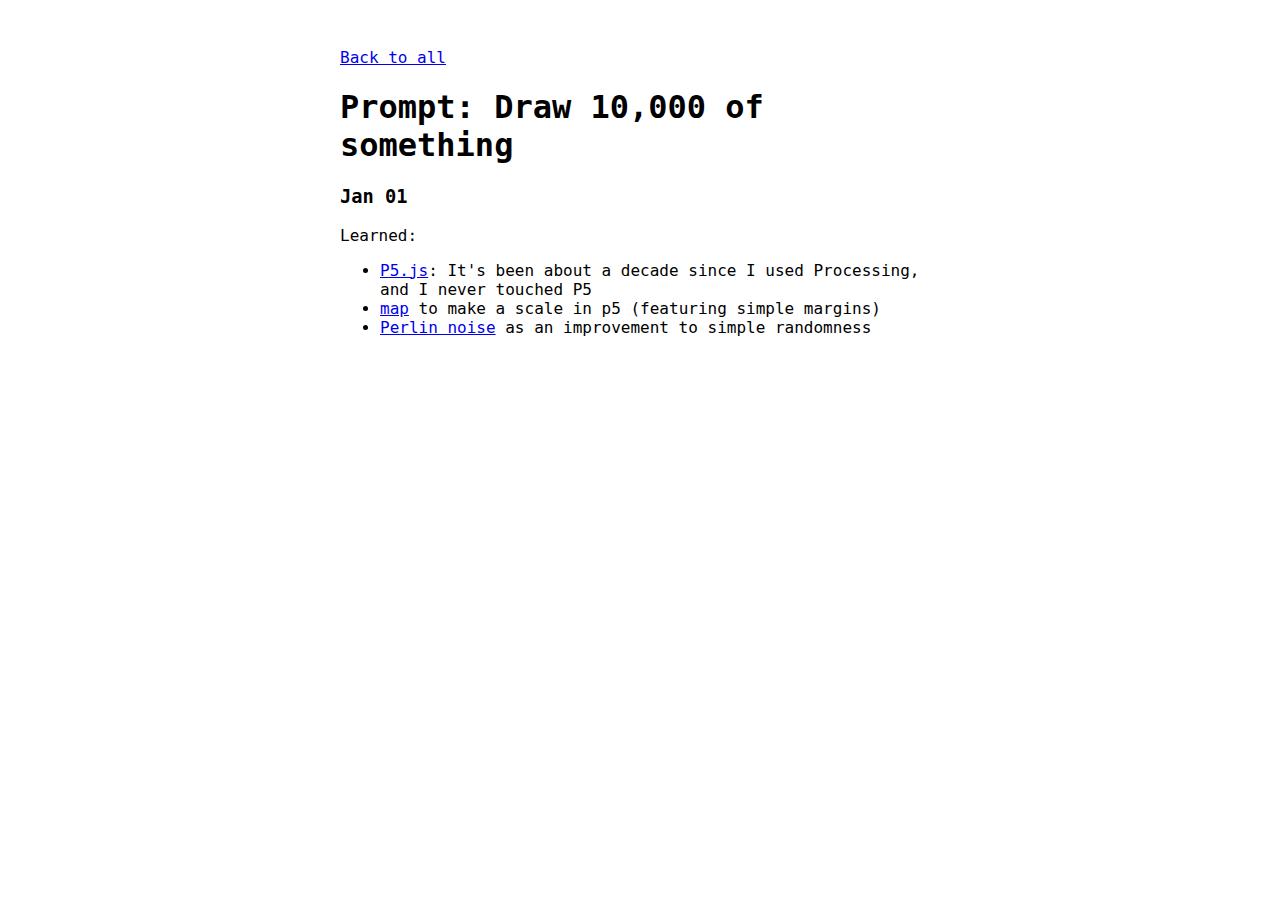
==== 01-01/index.html @ 7d14549c "day two" ====
<!DOCTYPE html>
<html lang="en">
  <head>
    <meta charset="utf-8" />
    <link rel="stylesheet" type="text/css" href="../style.css" />
  </head>
  <body>
    <a href="..">Back to all</a>
    <h1>Prompt: Draw 10,000 of something</h1>
    <h3>Jan 01</h3>
    <p>Learned:</p>
    <ul>
      <li><a href="https://p5js.org/">P5.js</a>: It's been about a decade since I used Processing, and I never touched P5</li>
      <li><a href="https://p5js.org/reference/#/p5/map">map</a> to make a scale in p5 (featuring simple margins)</li>
      <li><a href="https://www.youtube.com/watch?v=IKB1hWWedMk">Perlin noise</a> as an improvement to simple randomness</li>
    </ul>
    <script src="../p5/p5.js"></script>
    <script src="../p5/p5.sound.min.js"></script>
    <script src="sketch.js"></script>
  </body>
</html>
---- style.css ----
body {
  margin: 3em auto;
  width: 600px;
  padding: 0;
  font-family: monospace;
  font-size: 16px;
}
canvas {
  display: block;
}
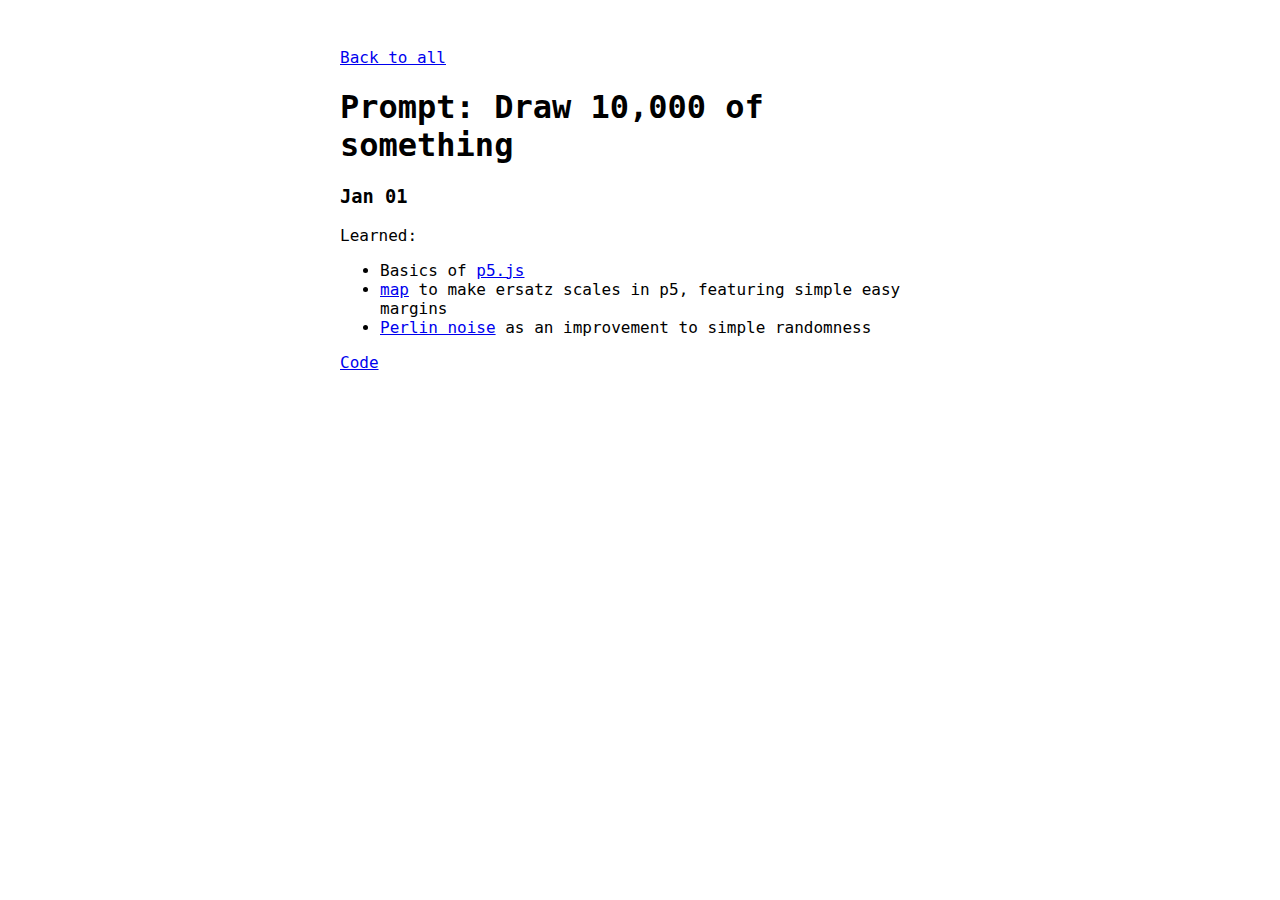
==== commit 07d08462: "better text, code links" ====
--- a/01-01/index.html
+++ b/01-01/index.html
@@ -10,10 +10,11 @@
     <h3>Jan 01</h3>
     <p>Learned:</p>
     <ul>
-      <li><a href="https://p5js.org/">P5.js</a>: It's been about a decade since I used Processing, and I never touched P5</li>
-      <li><a href="https://p5js.org/reference/#/p5/map">map</a> to make a scale in p5 (featuring simple margins)</li>
+      <li>Basics of <a href="https://p5js.org/">p5.js</a></li>
+      <li><a href="https://p5js.org/reference/#/p5/map">map</a> to make ersatz scales in p5, featuring simple easy margins</li>
       <li><a href="https://www.youtube.com/watch?v=IKB1hWWedMk">Perlin noise</a> as an improvement to simple randomness</li>
     </ul>
+    <p><a href="https://github.com/jsoma/genuary-2022/blob/main/01-01/sketch.js">Code</a></p>
     <script src="../p5/p5.js"></script>
     <script src="../p5/p5.sound.min.js"></script>
     <script src="sketch.js"></script>
